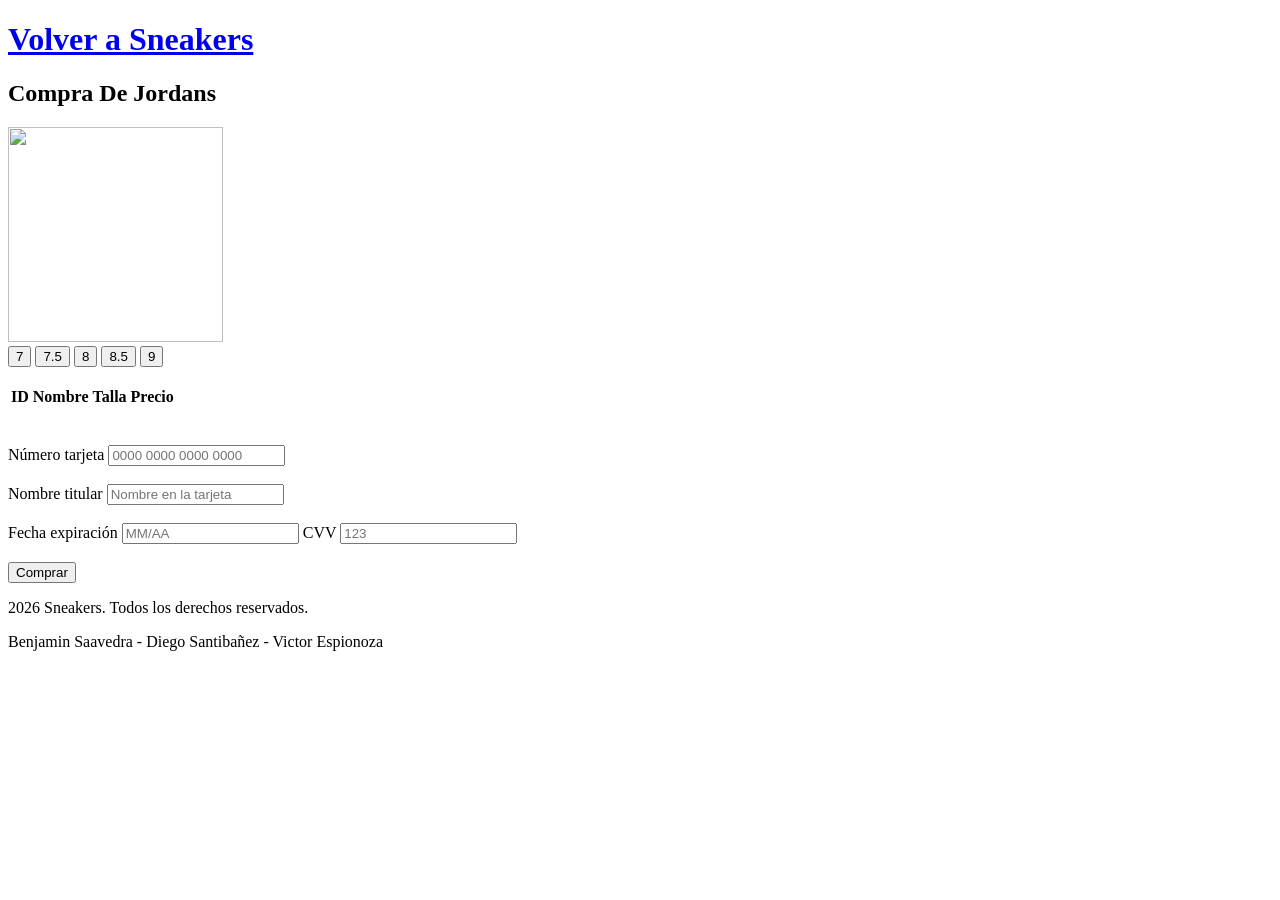
==== Snkrs/jordan.html @ 9f5c26d4 "Proyecto Sneakers Tienda de venta de zapatillas online" ====
<!DOCTYPE html>
<html lang="es">
<head>
    <meta charset="UTF-8">
    <meta name="viewport" content="width=device-width, initial-scale=1.0">
    <title>Jordans</title>
    <link rel="stylesheet" href="/style/estilos.css">
    <script src="/scripts/script.js"></script>

</head>

<body class= "fondo">

    <a href="index.html">
        <h1 class="titulo">
        Volver a Sneakers
        </h1>
    </a>

    <h2 class="titulo">
        Compra De Jordans
    </h2>

    <!-- Zapatilla -->
    <div>
        <img src="https://cdnx.jumpseller.com/buon-gusto/image/78041471/thumb/1079/1079?1782061369"
        width="215px"
        height="215px">
    </div>
    
    <button onclick="tallaSeleccionadaJ('7')">
        7
    </button>
        <button onclick="tallaSeleccionadaJ('7.5')">
        7.5
    </button>
        <button onclick="tallaSeleccionadaJ('8')">
        8
    </button>
        <button onclick="tallaSeleccionadaJ('8.5')">
        8.5
    </button>
        <button onclick="tallaSeleccionadaJ('9')">
        9
    </button>

    <br>
    <br>

    <table id="tablaProductos" class="productos">
        <thead>
            <tr>
            <th>ID</th>
            <th>Nombre</th>
            <th>Talla</th>
            <th>Precio</th>
            </tr>
        </thead>
        <tbody>

        </tbody>
    </table>

    <br>
    <br>

    <form id="paymentForm" >
        <div >
        <label class="estilotarjeta">Número tarjeta</label>
        <input id="cardNumber"   maxlength="19" placeholder="0000 0000 0000 0000" >
        </div>

        <br>

        <div >
        <label class="estilotarjeta">Nombre titular</label>
        <input id="cardName"  placeholder="Nombre en la tarjeta" >
        </div>

        <br>

        <div >
        <label class="estilotarjeta">Fecha expiración</label>
        <input id="exp"  placeholder="MM/AA" maxlength="5" >
        <label class="estilotarjeta">CVV</label>
        <input id="cvv"  maxlength="4" placeholder="123" >
        </div>

        <br>

        <Button onclick="comprado()">
        Comprar
        </Button>
    </form>

    <footer class="footer">
        <p class="footer-text">2026 Sneakers. Todos los derechos reservados.</p>
        <p class="footer-text">Benjamin Saavedra - Diego Santibañez - Victor Espionoza</p>
    </footer>

</body>

</html>
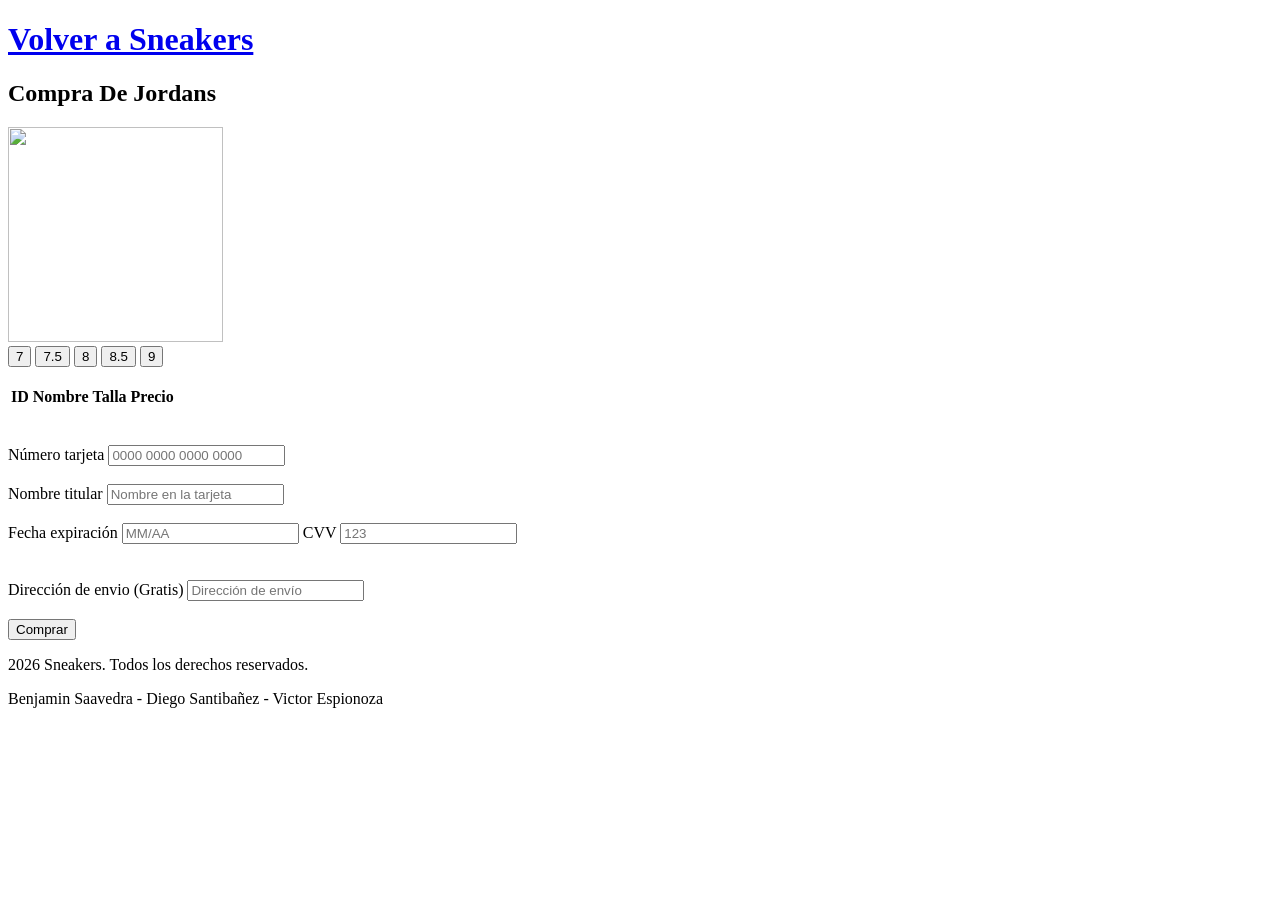
==== commit cb2a59ac: "SneakersPro Correccion en algunos detalles y incorporacion de direccion de envio" ====
--- a/Snkrs/jordan.html
+++ b/Snkrs/jordan.html
@@ -87,7 +87,15 @@
         </div>
 
         <br>
+        <br>
 
+        <div>
+        <label class="estilotarjeta">Dirección de envio (Gratis)</label>
+        <input id="address"  placeholder="Dirección de envío" >
+        </div>
+
+        <br>
+        
         <Button onclick="comprado()">
         Comprar
         </Button>
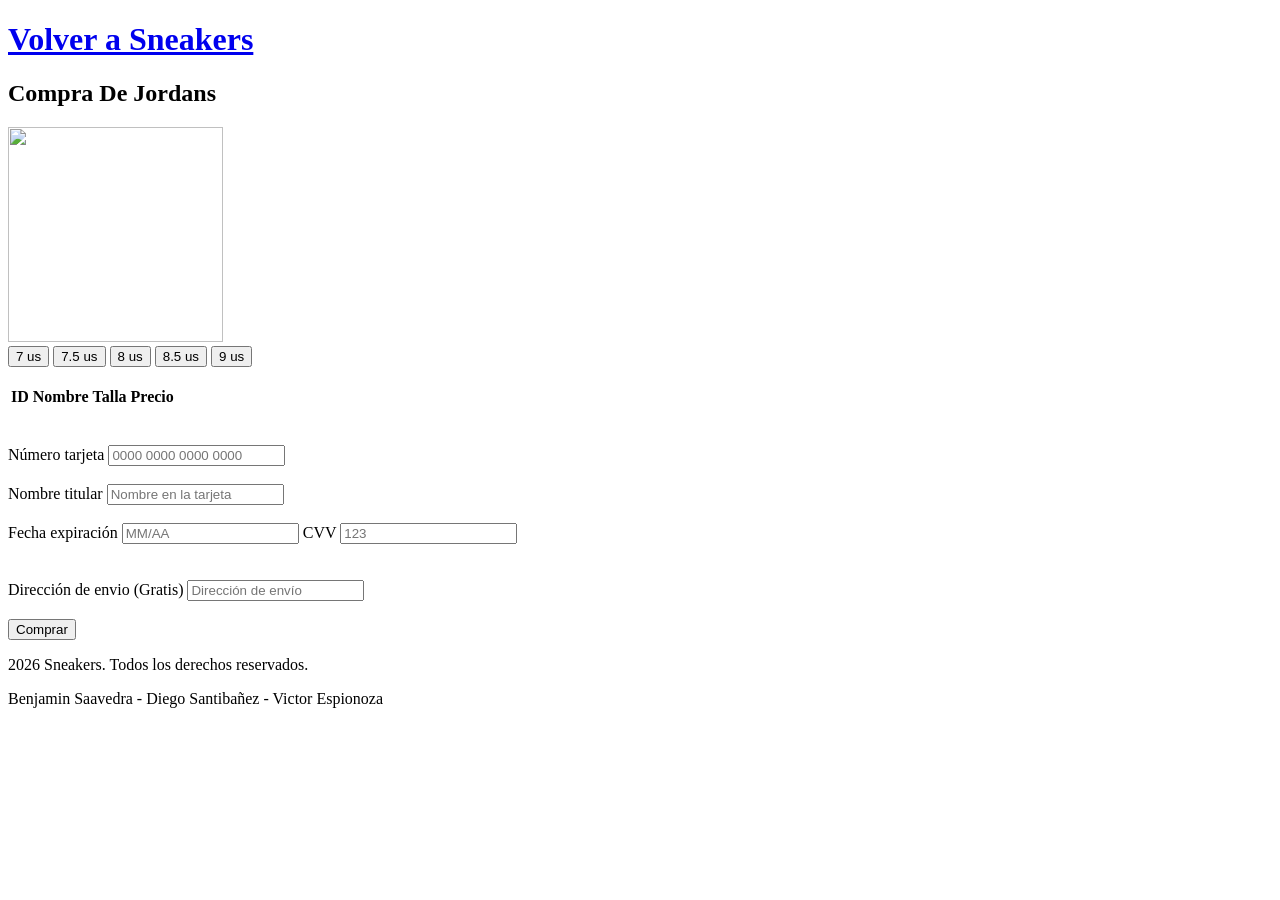
==== commit 6d2f0fb6: "Sneakers Versión final" ====
--- a/Snkrs/jordan.html
+++ b/Snkrs/jordan.html
@@ -29,19 +29,19 @@
     </div>
     
     <button onclick="tallaSeleccionadaJ('7')">
-        7
+        7 us
     </button>
         <button onclick="tallaSeleccionadaJ('7.5')">
-        7.5
+        7.5 us
     </button>
         <button onclick="tallaSeleccionadaJ('8')">
-        8
+        8 us
     </button>
         <button onclick="tallaSeleccionadaJ('8.5')">
-        8.5
+        8.5 us
     </button>
         <button onclick="tallaSeleccionadaJ('9')">
-        9
+        9 us
     </button>
 
     <br>
@@ -64,17 +64,17 @@
     <br>
     <br>
 
-    <form id="paymentForm" >
+    <form id="formularioTarjeta" >
         <div >
         <label class="estilotarjeta">Número tarjeta</label>
-        <input id="cardNumber"   maxlength="19" placeholder="0000 0000 0000 0000" >
+        <input id="numeroTarjeta"   maxlength="19" placeholder="0000 0000 0000 0000" >
         </div>
 
         <br>
 
         <div >
         <label class="estilotarjeta">Nombre titular</label>
-        <input id="cardName"  placeholder="Nombre en la tarjeta" >
+        <input id="nombreTarjeta" maxlength="25" placeholder="Nombre en la tarjeta" >
         </div>
 
         <br>
@@ -83,7 +83,7 @@
         <label class="estilotarjeta">Fecha expiración</label>
         <input id="exp"  placeholder="MM/AA" maxlength="5" >
         <label class="estilotarjeta">CVV</label>
-        <input id="cvv"  maxlength="4" placeholder="123" >
+        <input id="cvv"  maxlength="3" placeholder="123" >
         </div>
 
         <br>
@@ -91,7 +91,7 @@
 
         <div>
         <label class="estilotarjeta">Dirección de envio (Gratis)</label>
-        <input id="address"  placeholder="Dirección de envío" >
+        <input id="direccionEnvio"  placeholder="Dirección de envío" >
         </div>
 
         <br>
@@ -102,8 +102,8 @@
     </form>
 
     <footer class="footer">
-        <p class="footer-text">2026 Sneakers. Todos los derechos reservados.</p>
-        <p class="footer-text">Benjamin Saavedra - Diego Santibañez - Victor Espionoza</p>
+        <p class="footer">2026 Sneakers. Todos los derechos reservados.</p>
+        <p class="footer">Benjamin Saavedra - Diego Santibañez - Victor Espionoza</p>
     </footer>
 
 </body>
